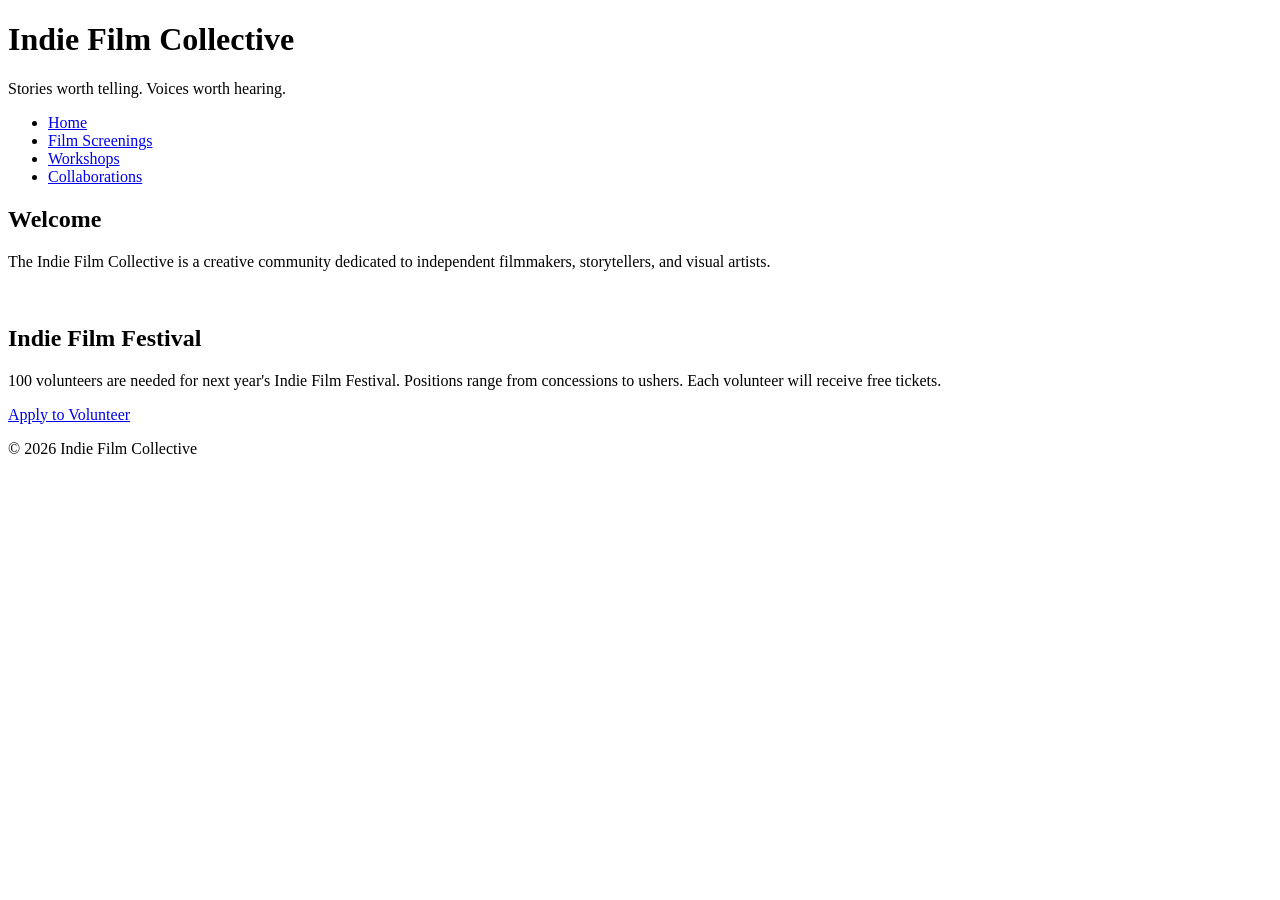
==== index.html @ 68e56fab "Initial Push Creation of new html files and copying over content." ====
<!doctype html>
<html lang="en">
  <head>
    <meta charset="UTF-8" />
    <meta name="viewport" content="width=device-width, initial-scale=1.0" />
    <title>Indie Film Collective</title>
    <link rel="stylesheet" href="styles.css" />
  </head>

  <body>
    <!-- Copy and paste this header in each new page -->
    <header>
      <h1>Indie Film Collective</h1>
      <p>Stories worth telling. Voices worth hearing.</p>
    </header>
    <!-- Update these hrefs to relative links to their new pages and copy and paste in each new page -->
    <nav>
      <ul>
        <li><a href="index.html">Home</a></li>
        <li><a href="screenings.html">Film Screenings</a></li>
        <li><a href="workshops.html">Workshops</a></li>
        <li><a href="collaborations.html">Collaborations</a></li>
      </ul>
    </nav>
    <main>
      <!-- This section stays on the homepage -->
      <section>
        <h2>Welcome</h2>
        <p>
          The Indie Film Collective is a creative community dedicated to
          independent filmmakers, storytellers, and visual artists.
        </p>
        <img src="images/filmmaker.jpg" width="500" alt="" />
      </section>
    </main>
    <!--Copy this aside in each new page-->
    <aside>
      <h2>Indie Film Festival</h2>
      <p>
        100 volunteers are needed for next year's Indie Film Festival. Positions
        range from concessions to ushers. Each volunteer will receive free
        tickets.
      </p>
      <a href="#">Apply to Volunteer</a>
    </aside>
    <!--Copy this footer in each new page-->
    <footer>
      <p>&copy; 2026 Indie Film Collective</p>
    </footer>
  </body>
</html>
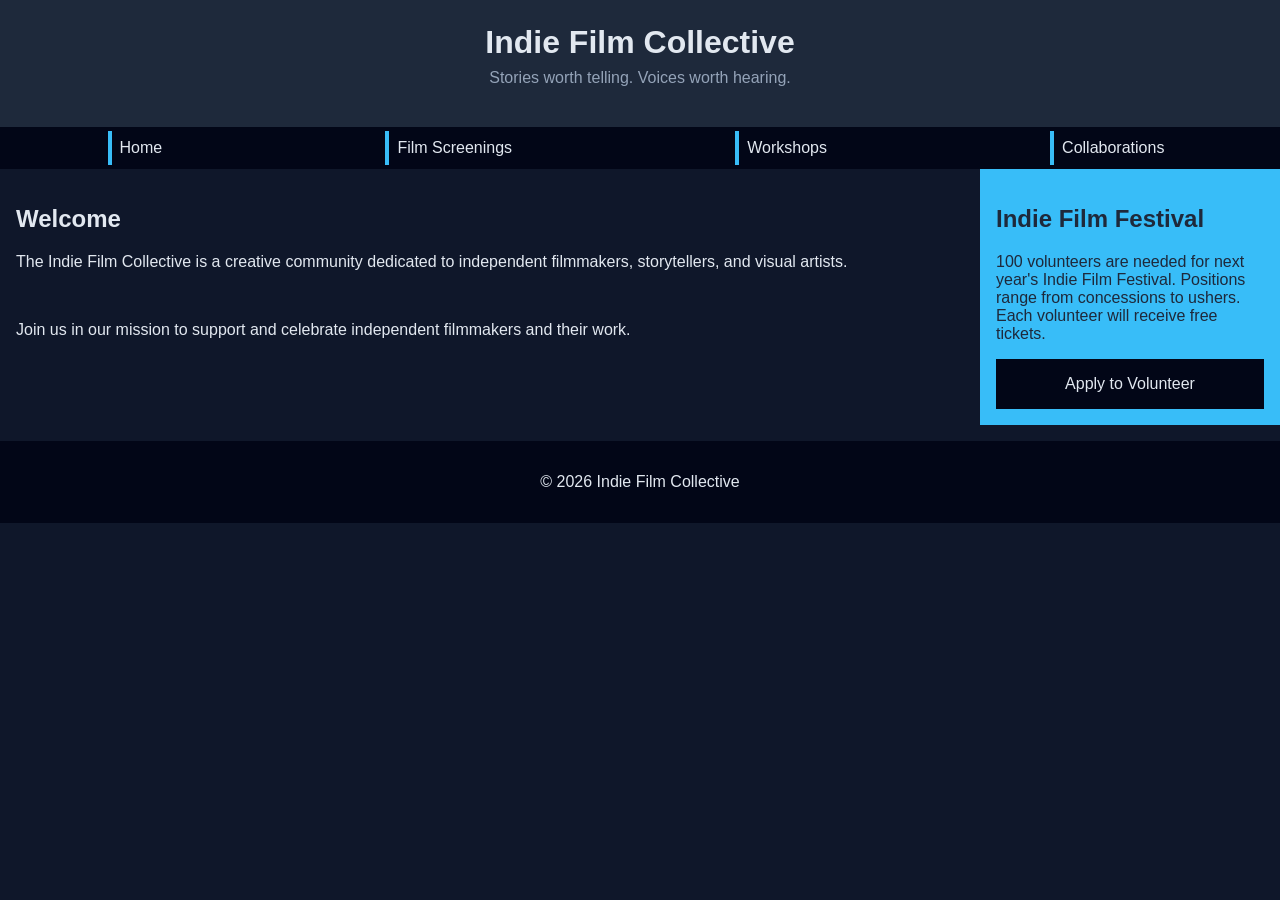
==== commit 5d611290: "Content changes Added a paragraph element to each html page and made mobile first css changes." ====
--- a/index.html
+++ b/index.html
@@ -31,6 +31,10 @@
           independent filmmakers, storytellers, and visual artists.
         </p>
         <img src="images/filmmaker.jpg" width="500" alt="" />
+        <p>
+          Join us in our mission to support and celebrate independent filmmakers
+          and their work.
+        </p>
       </section>
     </main>
     <!--Copy this aside in each new page-->
--- a/styles.css
+++ b/styles.css
@@ -0,0 +1,136 @@
+/* CSS by Christina Carrasquilla, iteration by */
+
+/* ===== Color Palette ===== 
+
+    backgound: #0f172a;
+    nav-footer: #020617;
+    card: #1e293b;
+    text-main: #e2e8f0;
+    text-muted: #94a3b8;
+    accent: #38bdf8;
+}
+*/
+
+/* ===== GLOBAL (Base) Styles ===== */
+body {
+  font-family: Helvetica, Arial, sans-serif;
+  margin: 0;
+  background-color: #0f172a;
+  color: #e2e8f0;
+  min-width: 350px;
+  display: grid;
+  grid-template-columns: 1fr;
+}
+
+header {
+  background-color: #1e293b;
+  text-align: center;
+  padding: 1.5rem;
+}
+
+header h1 {
+  margin: 0;
+}
+
+header p {
+  margin-top: 0.5rem;
+  color: #94a3b8;
+}
+
+nav {
+  background-color: #020617;
+}
+
+nav ul {
+  list-style: none;
+  margin: 0;
+  padding: 0;
+}
+
+nav a {
+  color: #e2e8f0;
+  text-decoration: none;
+  padding: 0.5rem;
+  display: block;
+  border-left: 4px solid #38bdf8;
+  margin: 0.25rem;
+}
+
+nav a:hover {
+  background-color: #334155;
+}
+
+main {
+  padding: 1rem;
+}
+
+img {
+  width: 100%;
+}
+
+#screenings,
+#workshops,
+#collaborations {
+  background-color: #1e293b;
+  padding: 1rem;
+  padding: 1rem;
+  border-left: 4px solid #38bdf8;
+}
+
+aside {
+  background-color: #38bdf8;
+  color: #1e293b;
+  padding: 1rem;
+  padding: 1rem;
+}
+
+a {
+  display: block;
+  background-color: #020617;
+  color: #e2e8f0;
+  padding: 1rem 2rem;
+  text-decoration: none;
+  text-align: center;
+}
+a:hover {
+  color: #020617;
+  background-color: #e2e8f0;
+}
+
+footer {
+  background-color: #020617;
+  text-align: center;
+  padding: 1rem;
+  margin-top: 1rem;
+}
+
+/* ===== Media Query (Medium) ===== */
+/* write a media query for a screen with at least 800px */
+/* change the body's grid template to 1fr 300px */
+/* target the header, nav, and footer and style their grid-column to 1/-1 */
+/* target the nav and display it flex, spaceed around */
+/* target the .card-row to display flex */
+/* target the sections in .card-row witha width for 30% */
+/* ===== MEDIA QUERY (Medium Screens, 800px and up) ===== */
+/* Mobile-first base above is single-column. At 800px and up the layout changes: two-column grid with sidebar, horizontal nav, cards in a row. */
+@media screen and (min-width: 800px) {
+  body {
+    grid-template-columns: 1fr 300px;
+  }
+  header,
+  nav,
+  footer {
+    grid-column: 1 / -1;
+  }
+  nav ul {
+    display: flex;
+    justify-content: space-around;
+  }
+  .card-row {
+    display: flex;
+    gap: 1rem;
+  }
+  .card-row section {
+    width: 30%;
+  }
+}
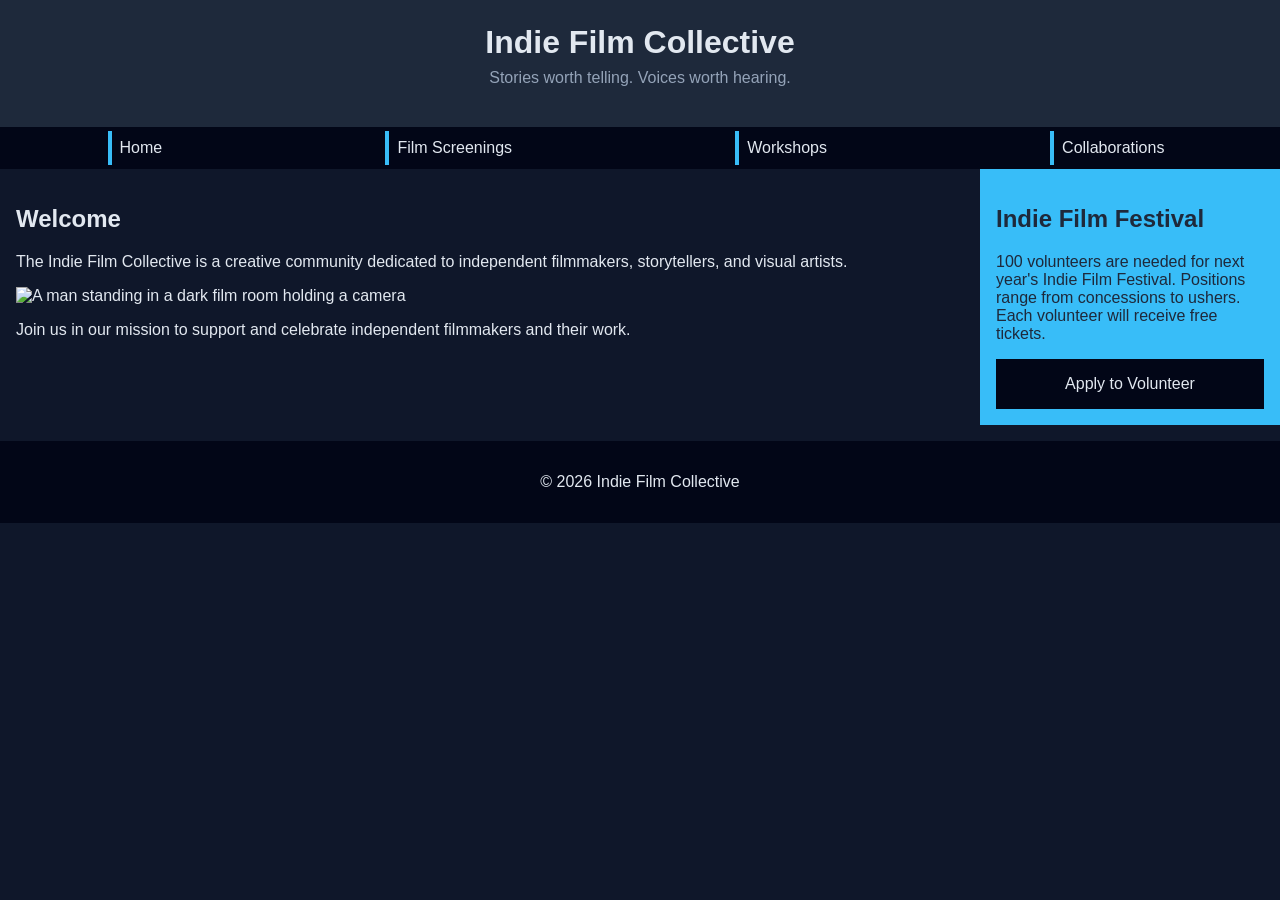
==== commit fe66161e: "Iteration Added alt text to images and content to readme." ====
--- a/index.html
+++ b/index.html
@@ -30,7 +30,11 @@
           The Indie Film Collective is a creative community dedicated to
           independent filmmakers, storytellers, and visual artists.
         </p>
-        <img src="images/filmmaker.jpg" width="500" alt="" />
+        <img
+          src="images/filmmaker.jpg"
+          width="500"
+          alt="A man standing in a dark film room holding a camera"
+        />
         <p>
           Join us in our mission to support and celebrate independent filmmakers
           and their work.
--- a/styles.css
+++ b/styles.css
@@ -1,4 +1,4 @@
-/* CSS by Christina Carrasquilla, iteration by */
+/* CSS by Christina Carrasquilla, iteration by Ethan Carr*/
 
 /* ===== Color Palette ===== 
 
